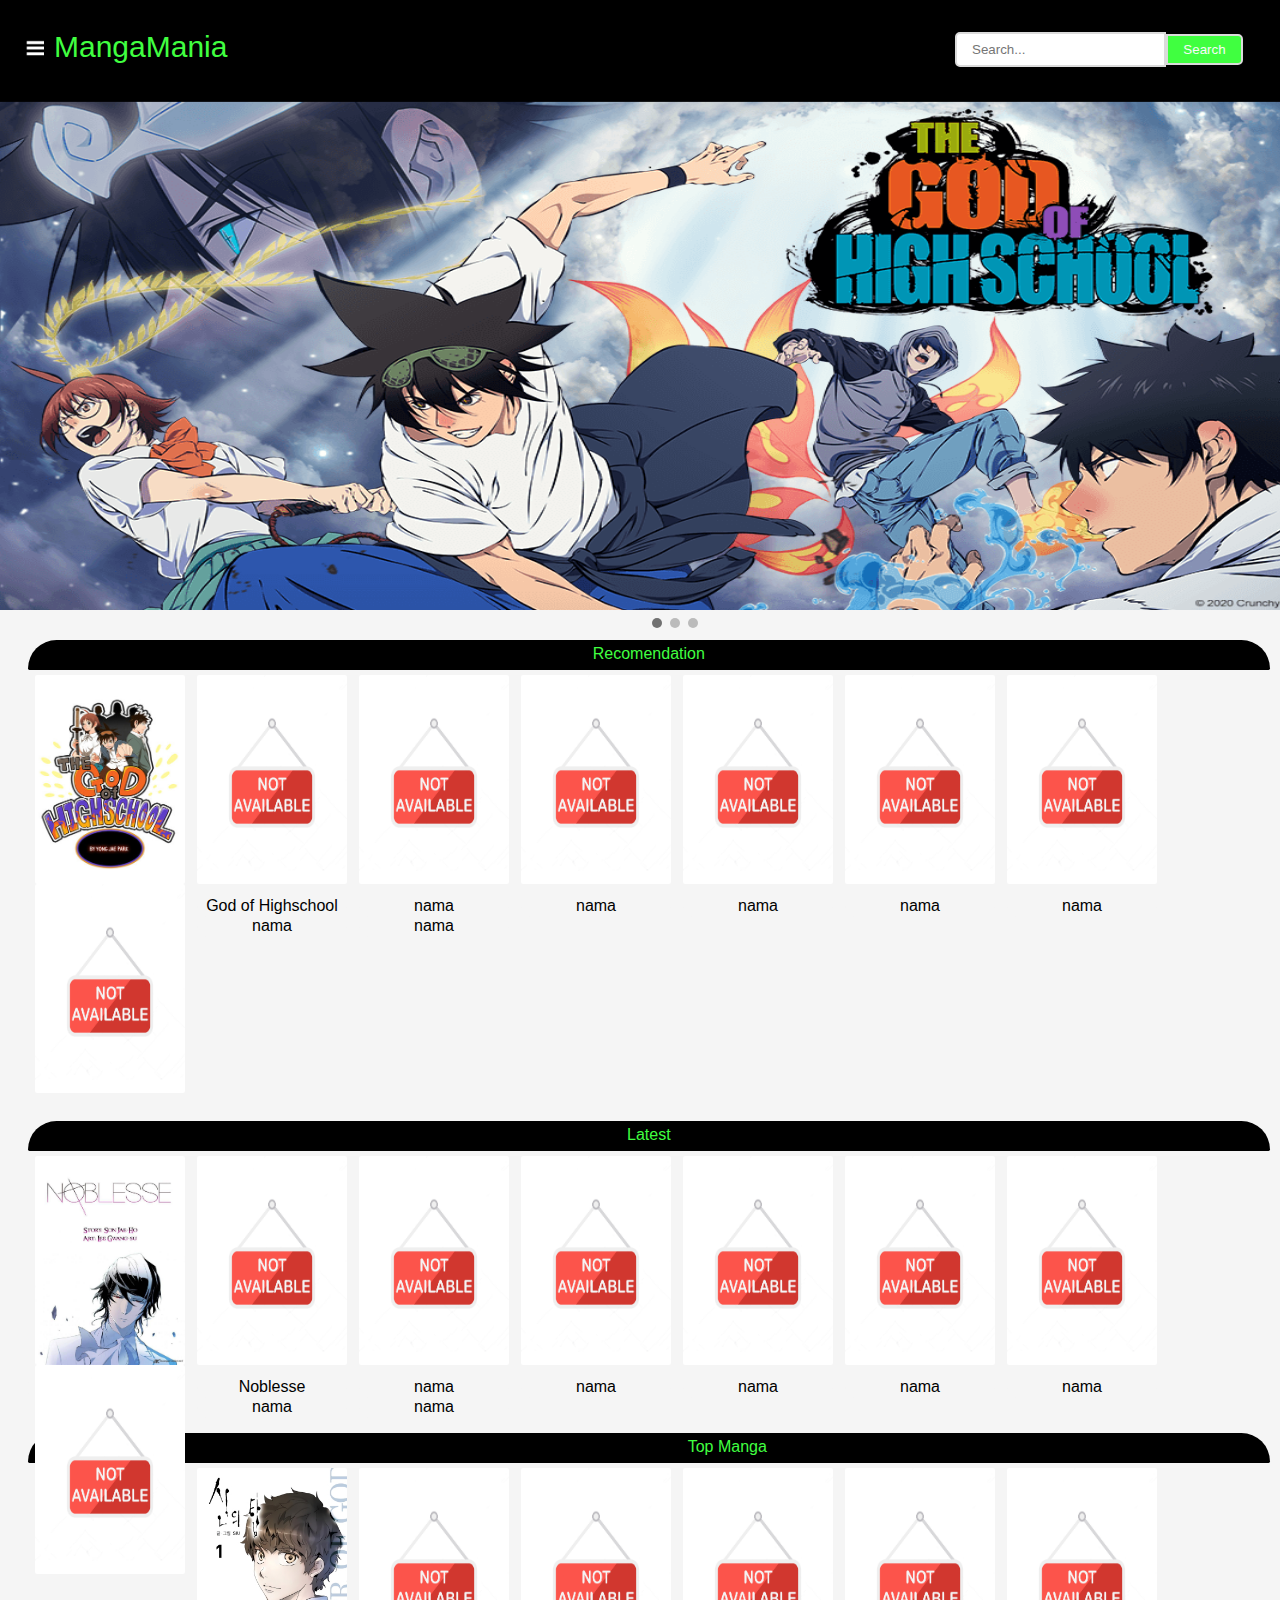
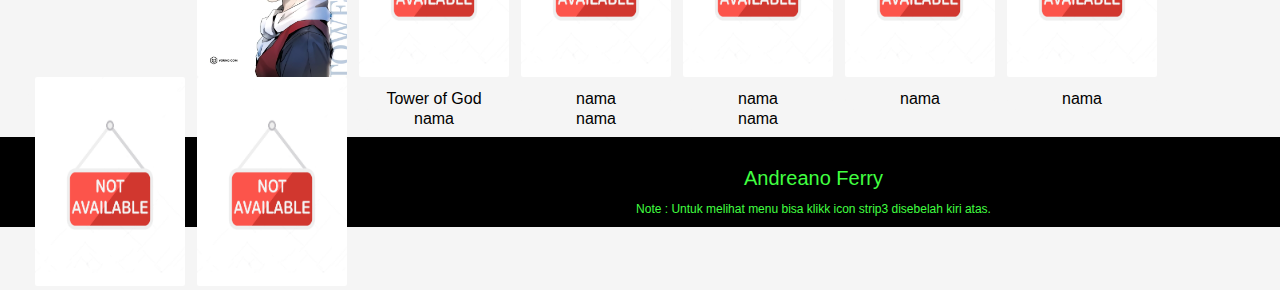
==== index.html @ 66703930 "1.1.1:commit hmmmmmmm" ====
<!DOCTYPE html>
<html lang="en">
<head>
<title>Zona VVIBU</title>
 <link rel="stylesheet" type="text/css" href="style/style.css">
</head>
<body>
	<div id="wrapper">
    <div class="header">
    	<input type="checkbox" id="tag-menu"/>
		  <label class="fa fa-bars menu-bar" for="tag-menu"></label>
		  <div class="jw-drawer">
		    <nav>
		      <ul>
		        <li><a href="index.html"><i class="fa fa-Home"></i>Home</a></li>
		        <li><a href="#recomendation"><i class="fa fa-recomendation"></i><p style="font-size: 22px">Recomendation</p></a></li>
		        <li><a href="#latest"><i class="fa fa-latest"></i>Latest</a></li>
		        <li><a href="#topmanga"><i class="fa fa-topmanga"></i>Top Manga</a></li>
		        <li><a href="about.html"><i class="fa About"></i>About</a></li>
		      </ul>
		    </nav>
		  </div>
		 MangaMania
		 	<form class="porm">
   			<input class="search" type="text" placeholder="Search..." required>
    		<input class="btn-search" type="button" value="Search">		
			</form>
      </div>
      <div class="slideshow-container">
      <div class="mySlides fade">
        <a href="konten1.html"><img class="imgslide" src="img/slide1.png"></a>
      </div>

      <div class="mySlides fade">
        <a href="konten3.html"><img class="imgslide" src="img/slide2.jpg"></a>
      </div>

      <div class="mySlides fade">
        <a href="konten2.html"><img class="imgslide" src="img/slide3.png"></a>
      </div>
      <div style="text-align:center">
        <span class="dot"></span> 
        <span class="dot"></span> 
        <span class="dot"></span> 
      </div>
      </div>
       </div>
      <script>
      var slideIndex = 0;
      showSlides();

      function showSlides() {
          var i;
          var slides = document.getElementsByClassName("mySlides");
          var dots = document.getElementsByClassName("dot");
          for (i = 0; i < slides.length; i++) {
             slides[i].style.display = "none";  
          }
          slideIndex++;
          if (slideIndex> slides.length) {slideIndex = 1}    
          for (i = 0; i < dots.length; i++) {
              dots[i].className = dots[i].className.replace(" active", "");
          }
          slides[slideIndex-1].style.display = "block";  
          dots[slideIndex-1].className += " active";
          setTimeout(showSlides, 5000); 
      }

      function detil() {
      }
      </script>
    <div class="container">
      <div class="kategori" id="recomendation">Recomendation</div>
      <div class="content2">
      <div class="konten-utama1">
      	<a href="konten1.html" >
                  <img class="gbr-content" src="img/konten1/1.jpg">
      	</a>
      </div> 
      <div class="konten-utama1">
      	<a href="#">
                  <img class="gbr-content" src="img/NA.png">
            </a>
      </div> 
      <div class="konten-utama1">
      	<a href="#">
                  <img class="gbr-content" src="img/NA.png">
            </a>
      </div> 
      <div class="konten-utama1">
      	<a href="#">
                  <img class="gbr-content" src="img/NA.png">
            </a>
      </div> 
      <div class="konten-utama1">
      	<a href="#">
                  <img class="gbr-content" src="img/NA.png">
            </a>
      </div> 
      <div class="konten-utama1">
      	<a href="#">
                  <img class="gbr-content" src="img/NA.png">
            </a>
      </div> 
      <div class="konten-utama1">
      	<a href="#">
                  <img class="gbr-content" src="img/NA.png">
            </a>
      </div> 
      <div class="konten-utama1">
      	<a href="#">
                  <img class="gbr-content" src="img/NA.png">
            </a>
      </div> 
      </div>
      <div class="kategori2">
            <a href="konten1.html"><div class="namaKonten">God of Highschool</div></a>
            <a href="#"><div class="namaKonten">nama</div></a>
            <a href="#"><div class="namaKonten">nama</div></a>
            <a href="#"><div class="namaKonten">nama</div></a>
            <a href="#"><div class="namaKonten">nama</div></a>
            <a href="#"><div class="namaKonten">nama</div></a>
            <a href="#"><div class="namaKonten">nama</div></a>
            <a href="#"><div class="namaKonten">nama</div></a>
      </div>
	  </div>
        <br>
	  <div class="kategori" id="latest">Latest</div>
	  <div class="content2">
	  	<div class="konten-utama1">
      	<a href="konten2.html">
                  <img class="gbr-content" src="img/konten2/2.jpg">
      	</a>
      </div> 
      <div class="konten-utama1">
      	<a href="#">
                  <img class="gbr-content" src="img/NA.png">
            </a>
      </div> 
      <div class="konten-utama1">
      	<a href="#">
                  <img class="gbr-content" src="img/NA.png">
            </a>
      </div> 
      <div class="konten-utama1">
      	<a href="#">
                  <img class="gbr-content" src="img/NA.png">
            </a>
      </div> 
      <div class="konten-utama1">
      	<a href="#">
                  <img class="gbr-content" src="img/NA.png">
            </a>
      </div> 
      <div class="konten-utama1">
      	<a href="#">
                  <img class="gbr-content" src="img/NA.png">
            </a>
      </div> 
      <div class="konten-utama1">
      	<a href="#">
                  <img class="gbr-content" src="img/NA.png">
            </a>
      </div> 
      <div class="konten-utama1">
      	<a href="#">
                  <img class="gbr-content" src="img/NA.png">
            </a>
      </div> 
	  </div>
         <div class="kategori2" id="newest">
            <a href="konten2.html"><div class="namaKonten">Noblesse</div></a>
            <a href="#"><div class="namaKonten">nama</div></a>
            <a href="#"><div class="namaKonten">nama</div></a>
            <a href="#"><div class="namaKonten">nama</div></a>
            <a href="#"><div class="namaKonten">nama</div></a>
            <a href="#"><div class="namaKonten">nama</div></a>
            <a href="#"><div class="namaKonten">nama</div></a>
            <a href="#"><div class="namaKonten">nama</div></a>
      </div>
      <br>
	  <div class="kategori" id="topmanga">Top Manga</div>
	  <div class="content2"> 
	  	<div class="konten-utama1">
      	<a href="konten3.html">
                  <img class="gbr-content" src="img/konten3/cover.jpg">
      	</a>
      </div> 
      <div class="konten-utama1">
      	<a href="#">
                  <img class="gbr-content" src="img/NA.png">
      	</a>
      </div> 
      <div class="konten-utama1">
      	<a href="#">
                  <img class="gbr-content" src="img/NA.png">
            </a>
      </div> 
      <div class="konten-utama1">
      	<a href="#">
                  <img class="gbr-content" src="img/NA.png">
            </a>
      </div> 
      <div class="konten-utama1">
      	<a href="#">
                  <img class="gbr-content" src="img/NA.png">
            </a>
      </div> 
      <div class="konten-utama1">
      	<a href="#">
                  <img class="gbr-content" src="img/NA.png">
            </a>
      </div> 
      <div class="konten-utama1">
      	<a href="#">
                  <img class="gbr-content" src="img/NA.png">
            </a>
      </div> 
      <div class="konten-utama1">
      	<a href="#">
                  <img class="gbr-content" src="img/NA.png">
            </a>
      </div> 
	</div>
       <div class="kategori2" id="newest">
            <a href="konten3.html"><div class="namaKonten">Tower of God</div></a>
            <a href="#"><div class="namaKonten">nama</div></a>
            <a href="#"><div class="namaKonten">nama</div></a>
            <a href="#"><div class="namaKonten">nama</div></a>
            <a href="#"><div class="namaKonten">nama</div></a>
            <a href="#"><div class="namaKonten">nama</div></a>
            <a href="#"><div class="namaKonten">nama</div></a>
            <a href="#"><div class="namaKonten">nama</div></a>
      </div>
    </div>
    <br>
    <footer class="footer">
    		Andreano Ferry 
            <br>
            <p style="font-size: 12px"> Note : Untuk melihat menu bisa klikk icon strip3 disebelah kiri atas.</p>
     </footer>
  </div>
</body>
</html>
---- style/style.css ----
html, body {
  padding: 0;
  margin: 0;
  font-family: Nunito-SemiBold,Arial, Helvetica, sans-serif;
  background-color: #F5F5F5;
  background-size:cover;
  background-attachment:fixed;
}

#wrapper {
  max-width: 100%;
  margin: 0 auto;
}

/*sliding*/
.header {
  background-color: #000000;
  width: 100%;
  height: 100px;
  font-size:30px;
  color: #40ff40;
  text-align:left;
  padding-left:20px;
  padding-top:30px;
}


.menu-bar {
	color:#FFFFFF;
	background-image: url("../img/menu.png");
	background-size: cover;
	font-size:25px;
	cursor:pointer;
	padding:10px 12px;
	margin-left:0px;
	margin-top:5px;
	margin-bottom:5px;
	border-radius:50px;
	margin-right: 10px;
}
.menu-bar:hover {
	background-color:rgba(0, 0, 0, 0.1);
	border-radius:50px;
}

#tag-menu {
	display:none;
}
#tag-menu:checked ~ div.jw-drawer {
 animation: slide-in 0.5s ease;
 animation-fill-mode: forwards;
}

.jw-drawer {
	position:fixed;
	left:-280px;
	background-color:rgba(0,0,0,0.9);
	height:88%;
	margin-top: 16px;
	z-index:100;
	width:230px;
	animation: slide-out 0.5s ease;
	animation-fill-mode: forwards;
	border-top-right-radius:5px;
	border-bottom-right-radius: 5px;
	border:2px solid #40ff40;
}

.jw-drawer ul li {
	list-style:none;
}

.jw-drawer ul li a {
	padding:10px 10px;
	text-decoration:none;
	display:block;
	color:#40ff40;
	border-top:1px solid #40ff40;
}

.jw-drawer ul li a:hover{
	background-color:rgba(0, 0, 0, 0.1);
}

.jw-drawer ul li a i {
	width:50px;
	height:35px;
	text-align:left;
	padding-top:15px;
}

@keyframes slide-in {
 from {left: -280px;}
 to {left: 0;}
}

@keyframes slide-out {
 from {left: 0;}
 to {left: -280px;}
}

/*gbr slide*/
 *{box-sizing:border-box}
body {font-family: Verdana,sans-serif;}
.mySlides {display:none}

.slideshow-container {
  margin-top: 100px;
  width:1350px;
  height:510px;
  position: relative;
  margin: auto;
  background-color: #FFFFFF;
  border-radius: 5px;
}
.imgslide{
	width: 1350px;
	height: 510px;
}
.dot {
  height: 10px;
  width: 10px;
  margin: 0 2px;
  background-color: #bbb;
  border-radius: 50%;
  display: inline-block;
  transition: background-color 0.6s ease;
}

.active {
  background-color: #717171;
}

.fade {
  -webkit-animation-name: fade;
  -webkit-animation-duration: 5s;
  animation-name: fade;
  animation-duration: 5s;
}

@-webkit-keyframes fade {
  from {opacity: .4} 
  to {opacity: 1}
}

@keyframes fade {
  from {opacity: .4} 
  to {opacity: 1}
}

.container {
  overflow: hidden;
  margin-top: 20px;
}

.kategori{
	background-color:#000000;
	color: #40ff40;
	min-height: 30px;
	width: 97%;
	margin-left: 28px;
	border-top-right-radius:100px;
	border-top-left-radius:100px;
	border-bottom-right-radius:5px;
	border-bottom-left-radius:5px;
	margin-top:10px;
	margin-bottom:2px;
	padding-top :5px; 
	text-align: center;
}
.kategori2{
	background-color:#F5F5F5;
	color: #000000;
	min-height: 30px;
	width: 97%;
	margin-left: 28px;
	border-radius:10px;
	margin-top:10px;
	margin-bottom:2px;
	padding-top :5px; 
	text-align: center;
}


.content2 {
  width: 97%;
  height: 210px;
  margin-left: 20px;
  border-radius:0px;
  border:3px solid #F5F5F5;
  background-color: #F5F5F5;
  background-size:cover;
}

.konten-utama1{
	height: 209px;
	width: 150px;
	margin-left: 12px;
	background-color: #F5F5F5;
	float: left;
	position: relative;
}
.konten-utama1:hover{
	height: 209px;
	width: 150px;
	margin-left: 12px;
	background-color:rgba(0,0,0,0.9);
	opacity: 0.8;
	border-radius:10px;
	float: left;
	cursor: pointer;
	position: relative;
}

.namaKonten{
	height: 20px;
	width: 150px;
	margin-left: 12px;
	background-color: #F5F5F5;
	border-radius:10px;
	float: left;
	color: #000000;
	z-index: 3;
	position: relative;

}

.namaKonten:hover{
	height: 20px;
	width: 150px;
	margin-left: 12px;
	background-color: #F5F5F5;
	border-radius:10px;
	color: #40ff40;
	float: left;
	z-index: 3;
	position: relative;

}

.gbr-content{
	height: 209px;
	width: 150px;
	border-radius: 2px;
	z-index: 2;
	position: relative;
}

.jdl-about{
	background-color:#40ff40;
	color: #000000;
	min-height: 40px;
	width: 1000px;
	margin-left: 175px;
	margin-top:20px;
	margin-bottom:2px;
	font-size: 20px;
	border-top-right-radius: 10px;
	border-top-left-radius: 10px;
	padding-top: 10px;
}

.content3 {
  width: 1000px;
  height: 420px;
  margin-left: 175px;
  border-radius:10px;
  border:3px solid #40ff40;
  background-color: #000000;
  background-size:cover;
}
.gbr-content3 {
  width: 30%;
  height: 375px;
  margin-left: 20px;
  border-radius:10px;
  border:3px solid #40ff40;
  background-color: #000000;
  background-size:cover;
  float: left;
  margin-top: 20px;
  background-image: url("../img/profil.jpg");
  background-size: cover;
}

.kuote{
	color: #40ff40;
	position: absolute;
	margin-top: 50px;
	margin-left: 380px;
	margin-right: 50px;
	margin-bottom: 50px;
	font-size: 20px;
	float: right;
}

#ttd{
	float: right;
	font-size: 20px;
	width: 30%;
	height: 100px;
	margin-left: 20px;
	border-radius:10px;
	float: right;
	margin-top: 300px;
	margin-right: 20px;
	color: #40ff40;
	padding-left: 20px;
}

/*Search*/
.porm {
    width:300px;
    height: 100%;
    margin-top: -3px;
    float: right;
    margin-right: 25px;
}
.search {
    padding:8px 15px;
    background:rgba(255, 255, 255, 1);
    border:2px solid #dbdbdb;
    border-top-left-radius: 5px;
    border-bottom-left-radius: 5px;
}
.btn-search {
    position:relative;
    padding:6px 15px;
    left:-8px;
    border:2px solid #dbdbdb;
    background-color:#40ff40;
    color:#fafafa;
    border-top-right-radius: 5px;
    border-bottom-right-radius: 5px;
}
.btn-search:hover  {
    background-color:#000000;
    color:#40ff40;
}

.footer {
  background-color: #000000;
  min-height: 90px;
  color: #40ff40;
  margin-top:2px;
  font-size:20px;
  padding-top:30px;
  text-align: center;: 
}


/*isi konten*/
.jdl-konten{
	background-color:#40ff40;
	color: #000000;
	min-height: 40px;
	width: 700px;
	margin-left: 325px;
	margin-bottom:2px;
	font-size: 20px;
	border-top-right-radius: 20px;
	border-top-left-radius: 20px;
	padding-top: 10px;
}

.gbr-content4 {
  width: 30%;
  height: 300px;
  margin-left: 20px;
  border-radius:5px;
  background-color: #40ff40;
  background-size:cover;
  float: left;
  margin-top: 20px;
  background-size: cover;
}


.content4 {
  width: 700px;
  margin-left: 325px;
  position: relative;
  background-color: #000000;
  background-size:cover;
}

.deskripsi {
  width: 700px;
  height: 400px;
  margin-left:325px;
  position: relative;
  border-radius:10px;
  border:3px solid #40ff40;
  background-color: #000000;
  background-size:cover;
}

.eps {
text-align:center;
width: 500px;
height: 30px;
margin-left:425px;
position: relative;
border:3px solid #40ff40;
background-color: #40ff40;
background-size:cover;
}

.isi-deskripsi{
	width: 400px;
	color: #FFFFFF;
	margin-left: 250px;
	font-size: 11px;
}

.judul-deskripsi{
	width: 400px;
	color: #FFFFFF;
	margin-left: 250px;
	
}

.author-deskripsi{
	width: 150px;
	color: #FFFFFF;
	margin-left: 50px;
	font-size: 12px;
	text-align: center;
	margin-top: -8px;
	
}

.garis{
width: 430px;
height: 2px;
margin-left: 250px;
background-color: #FFFFFF;
}

.btn-top{
	width:60px;
	height: 60px;
	margin-left: 1200px;
	position: fixed;
	float: right;
	bottom: 40px;
	border-radius: 5px;
	background-image: url("../img/toup.png");
	background-size: cover;

}
.btn-top:hover{
	width:60px;
	height: 60px;
	margin-left: 1200px;
	position: fixed;
	float: right;
	bottom: 40px;
	border-radius: 5px;
	background-image: url("../img/toup2.png");
	background-size: cover;
	cursor: pointer;

}
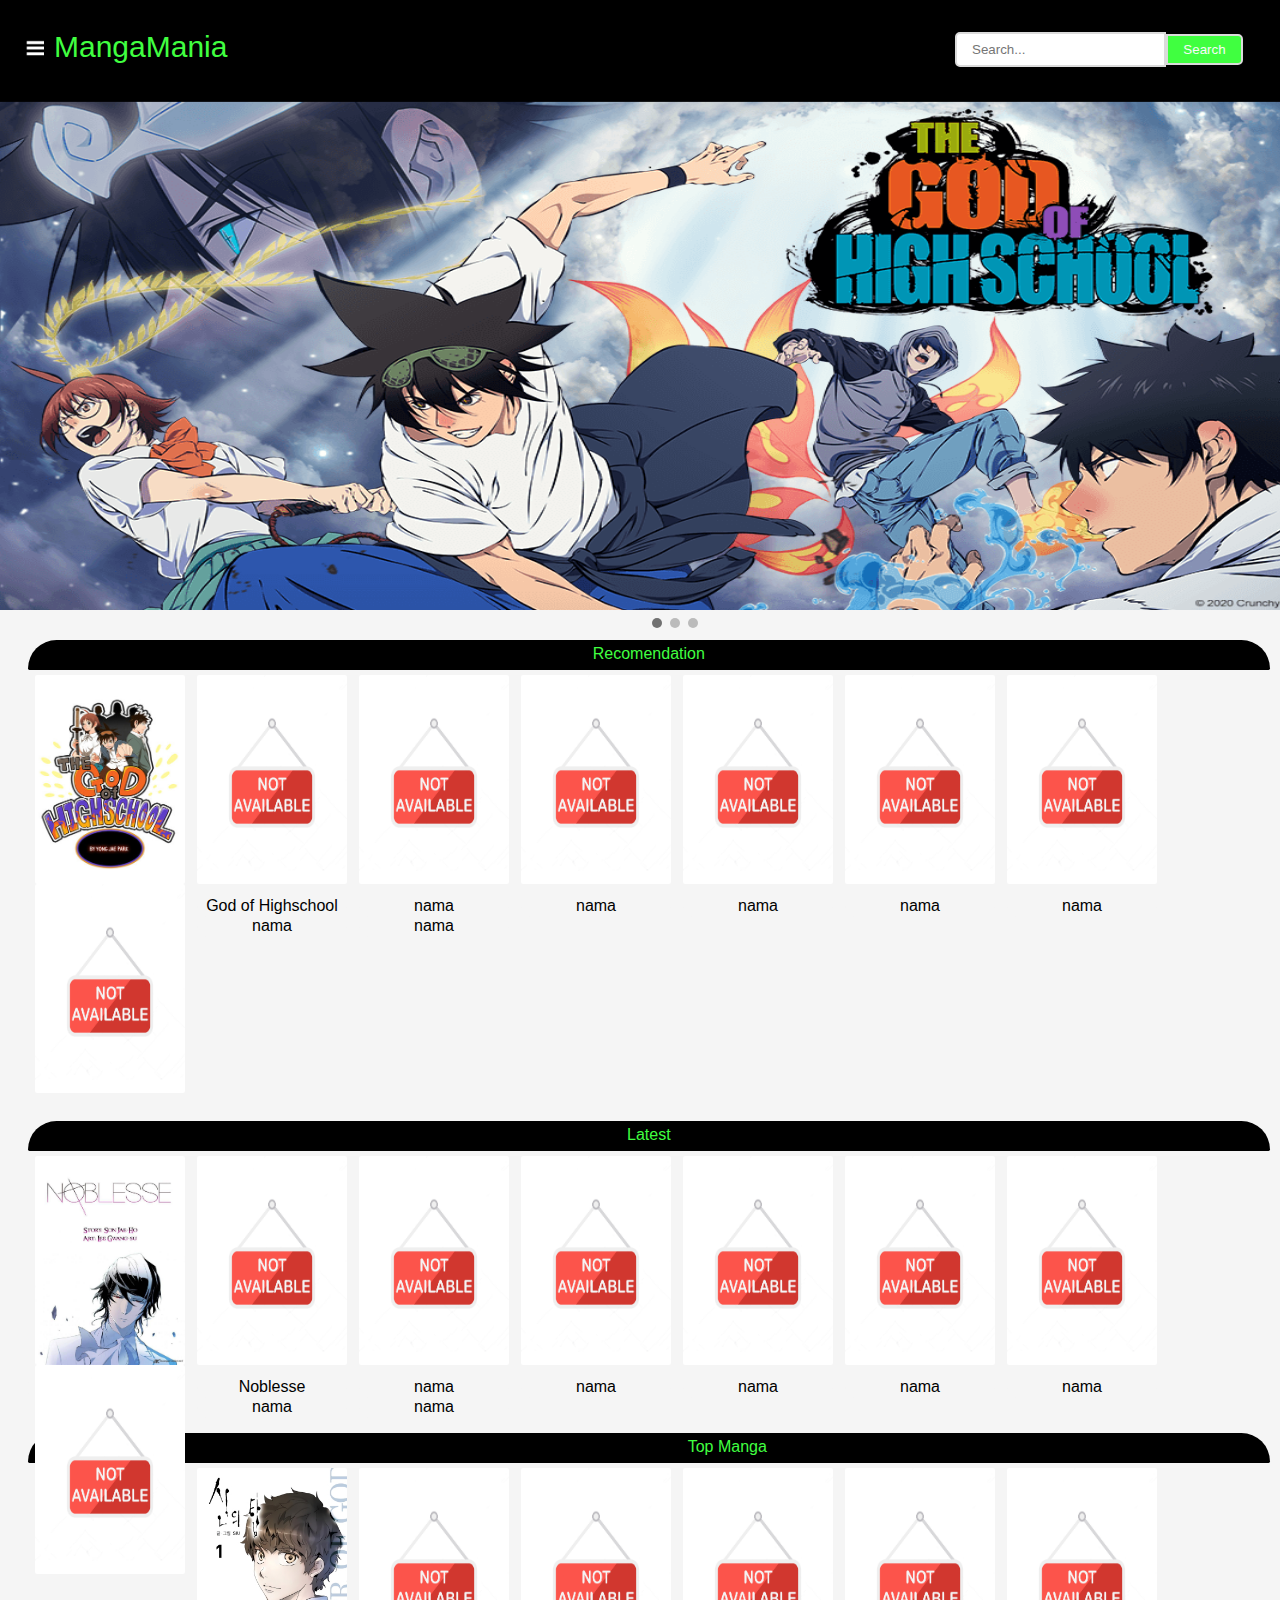
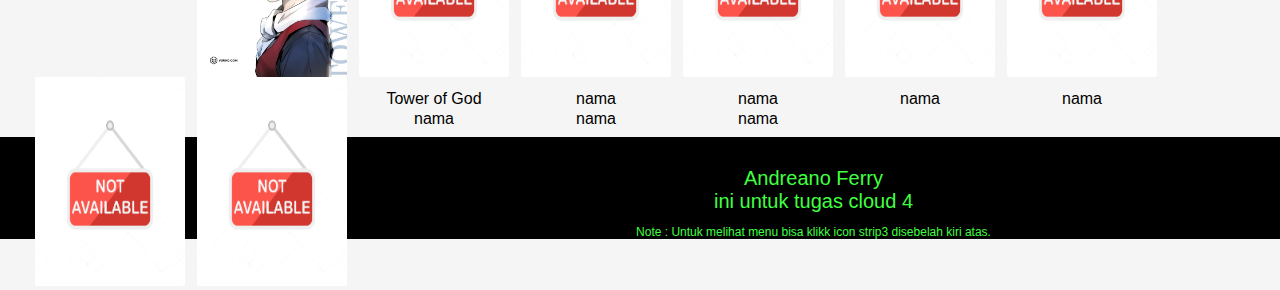
==== commit 49e03345: "edit index.html" ====
--- a/index.html
+++ b/index.html
@@ -236,6 +236,8 @@
     <br>
     <footer class="footer">
     		Andreano Ferry 
+    		<br>
+    		ini untuk tugas cloud 4
             <br>
             <p style="font-size: 12px"> Note : Untuk melihat menu bisa klikk icon strip3 disebelah kiri atas.</p>
      </footer>
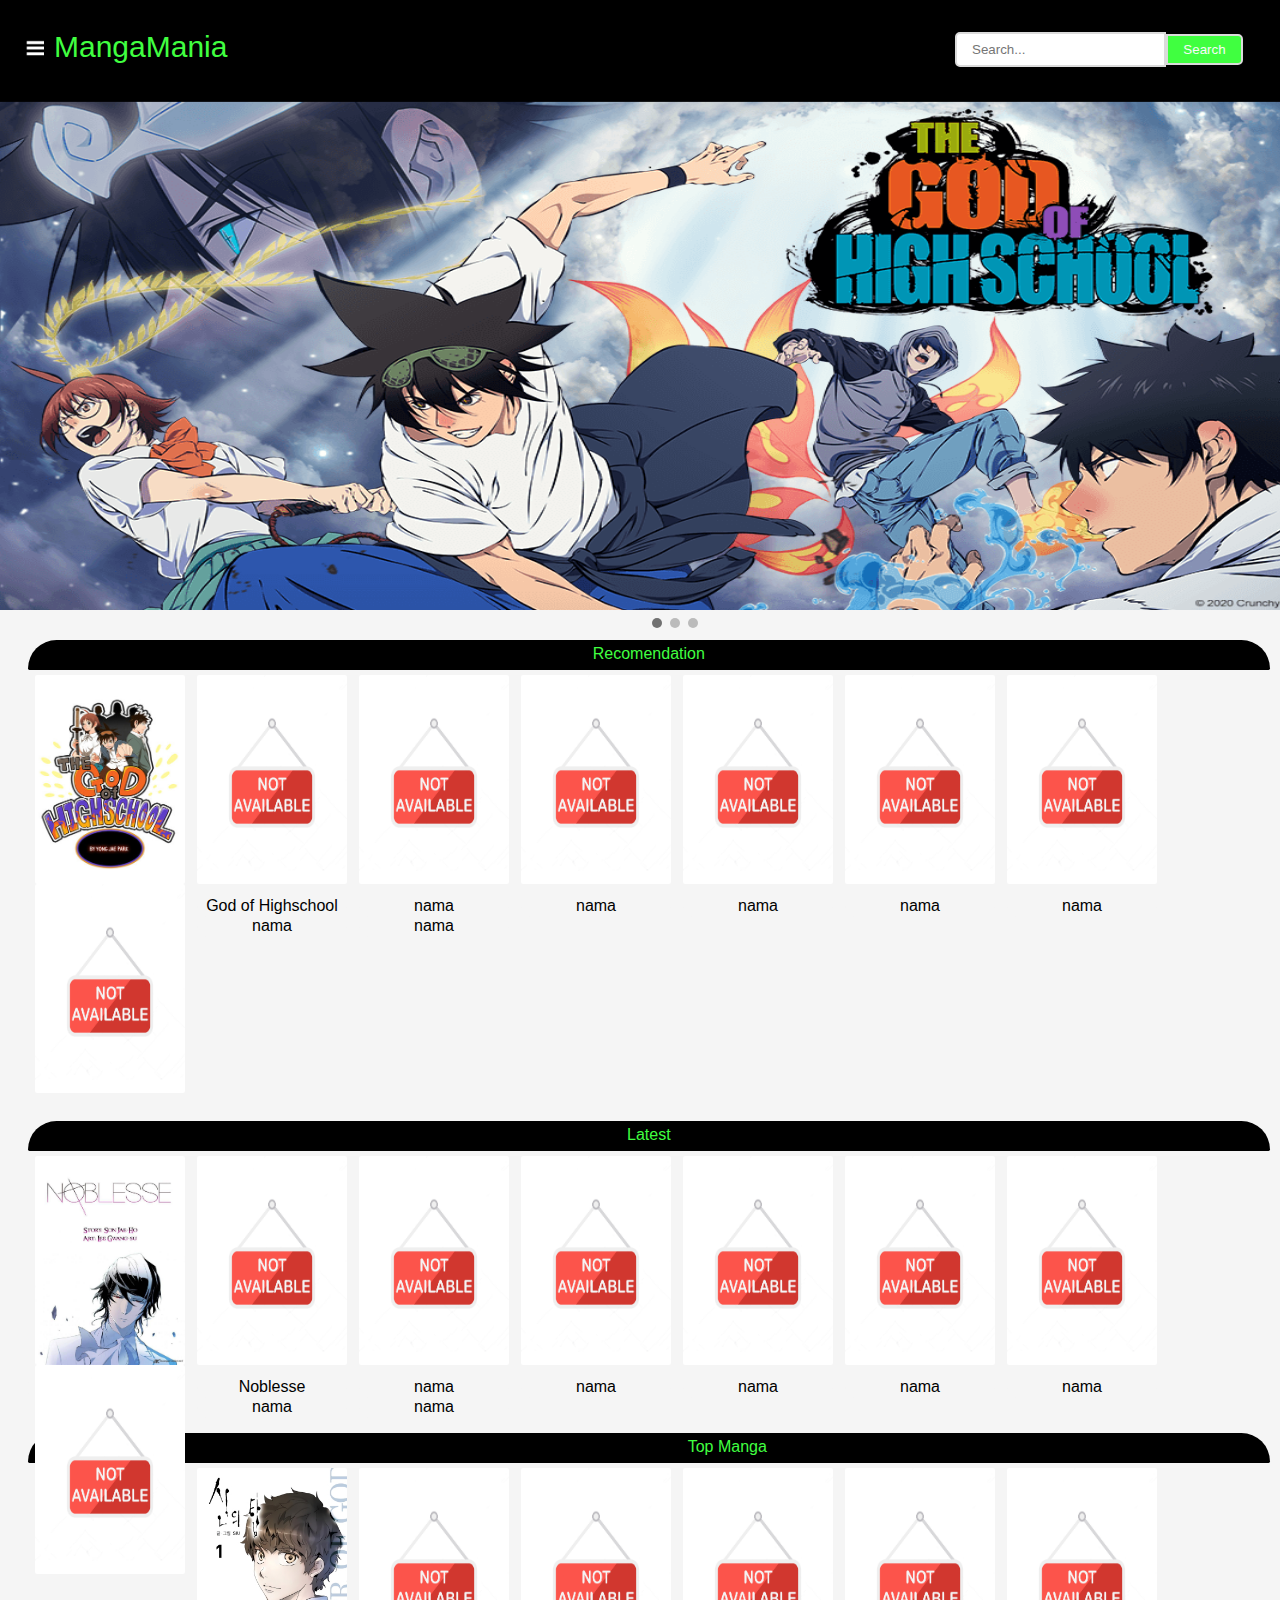
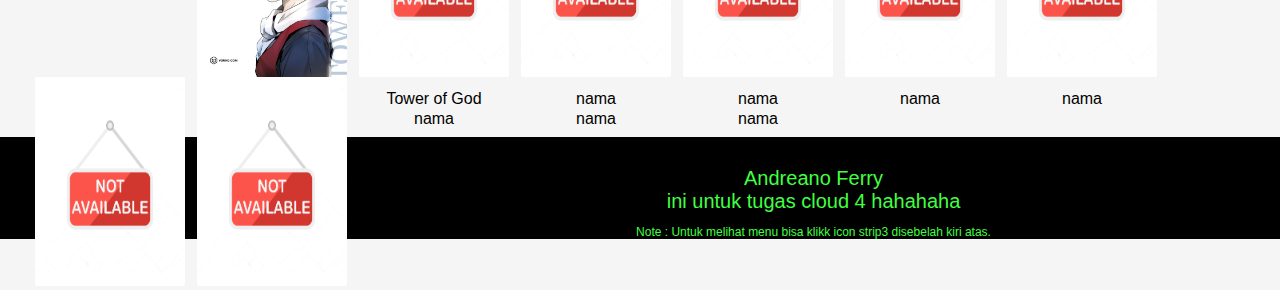
==== commit c41e116e: "edit file index.html" ====
--- a/index.html
+++ b/index.html
@@ -237,7 +237,7 @@
     <footer class="footer">
     		Andreano Ferry 
     		<br>
-    		ini untuk tugas cloud 4
+    		ini untuk tugas cloud 4 hahahaha
             <br>
             <p style="font-size: 12px"> Note : Untuk melihat menu bisa klikk icon strip3 disebelah kiri atas.</p>
      </footer>
